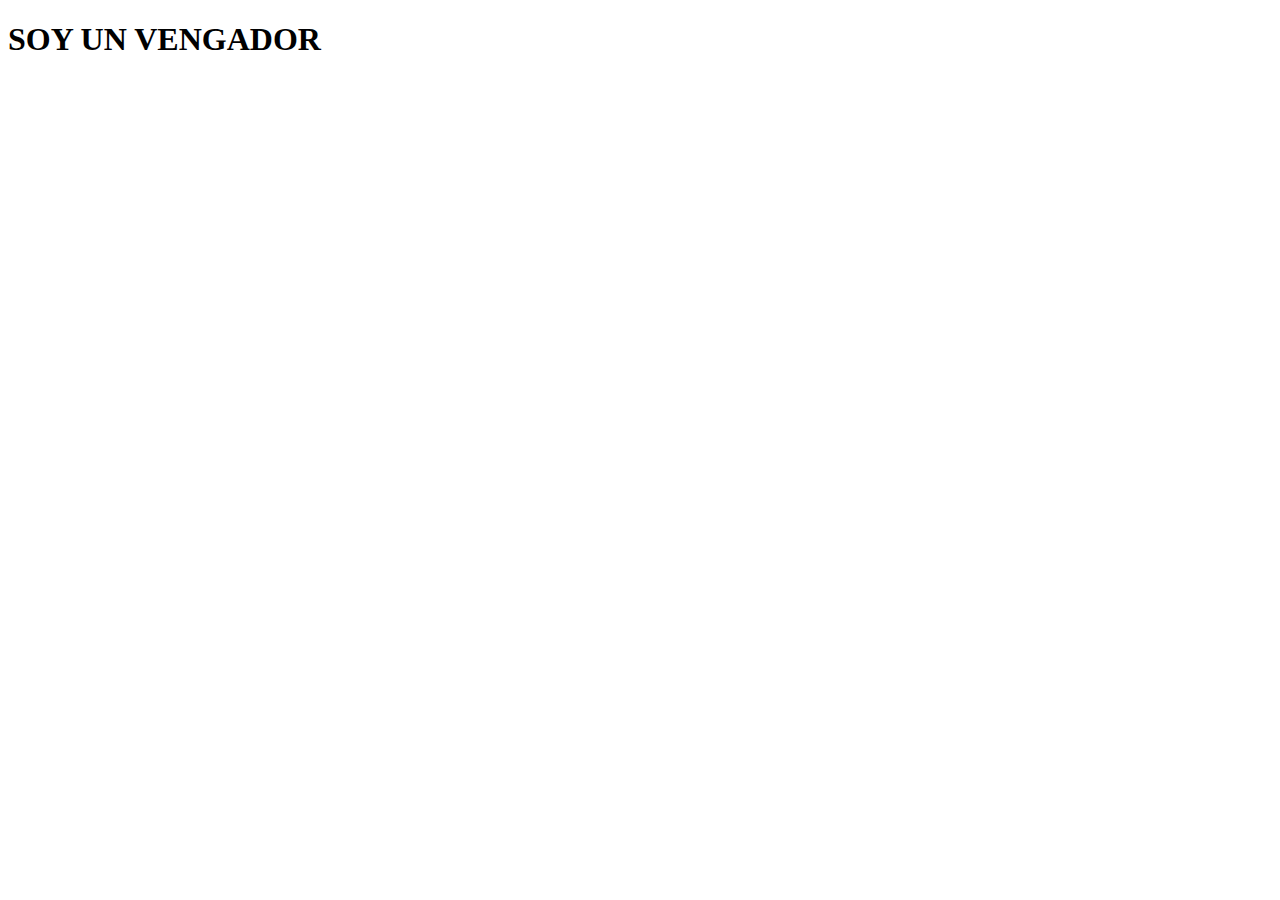
==== avengers.html @ ce4ce6f7 "Creation Avengers HTML" ====
<!DOCTYPE html>
<html lang="en">

<head>
    <meta charset="UTF-8">
    <meta http-equiv="X-UA-Compatible" content="IE=edge">
    <meta name="viewport" content="width=device-width, initial-scale=1.0">
    <title>Document</title>
</head>

<body>
    <h1>SOY UN VENGADOR</h1>
</body>

</html>
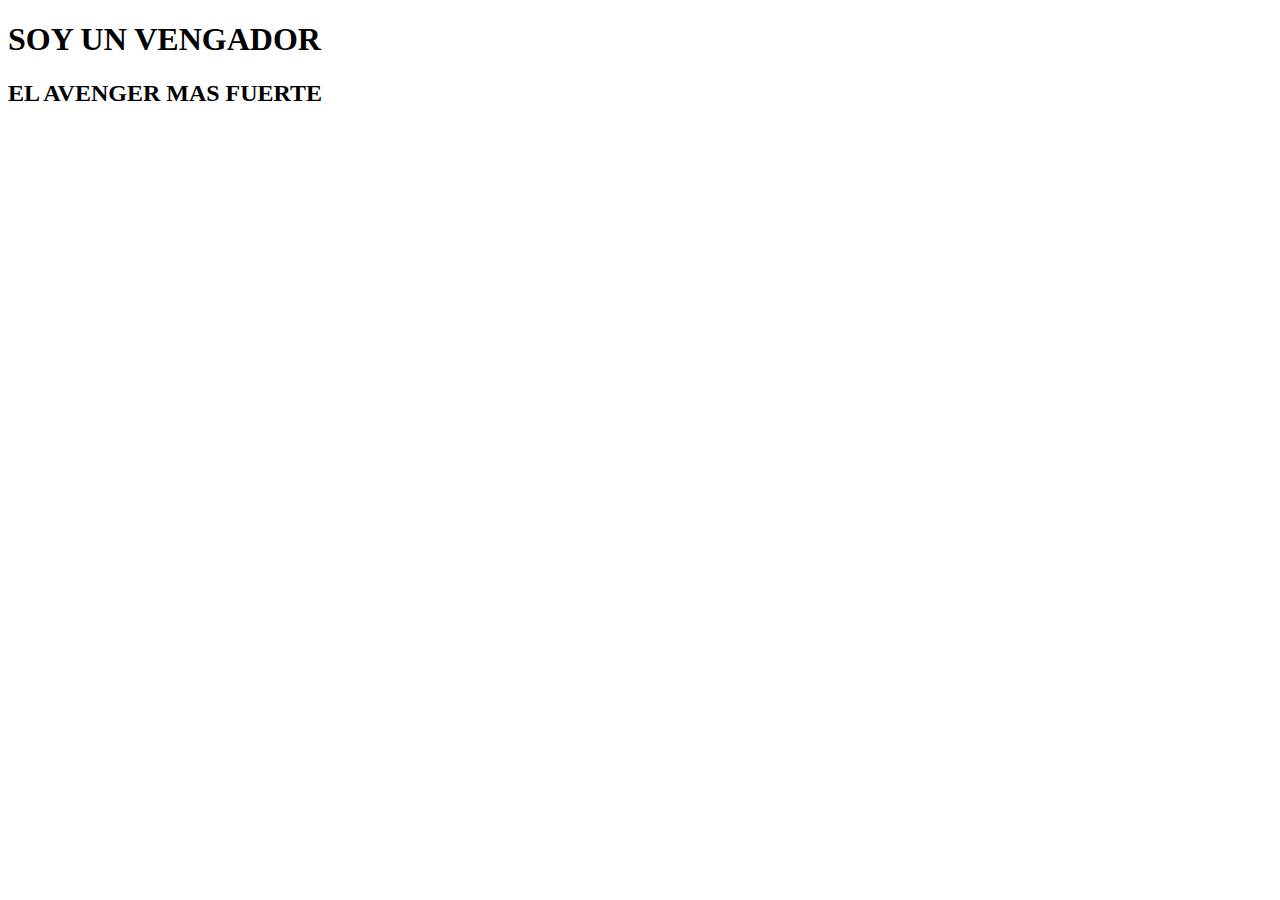
==== commit d4fbe1db: "Vengador mas fuerte Modified" ====
--- a/avengers.html
+++ b/avengers.html
@@ -10,6 +10,8 @@
 
 <body>
     <h1>SOY UN VENGADOR</h1>
+
+    <h2>EL AVENGER MAS FUERTE</h2>
 </body>
 
 </html>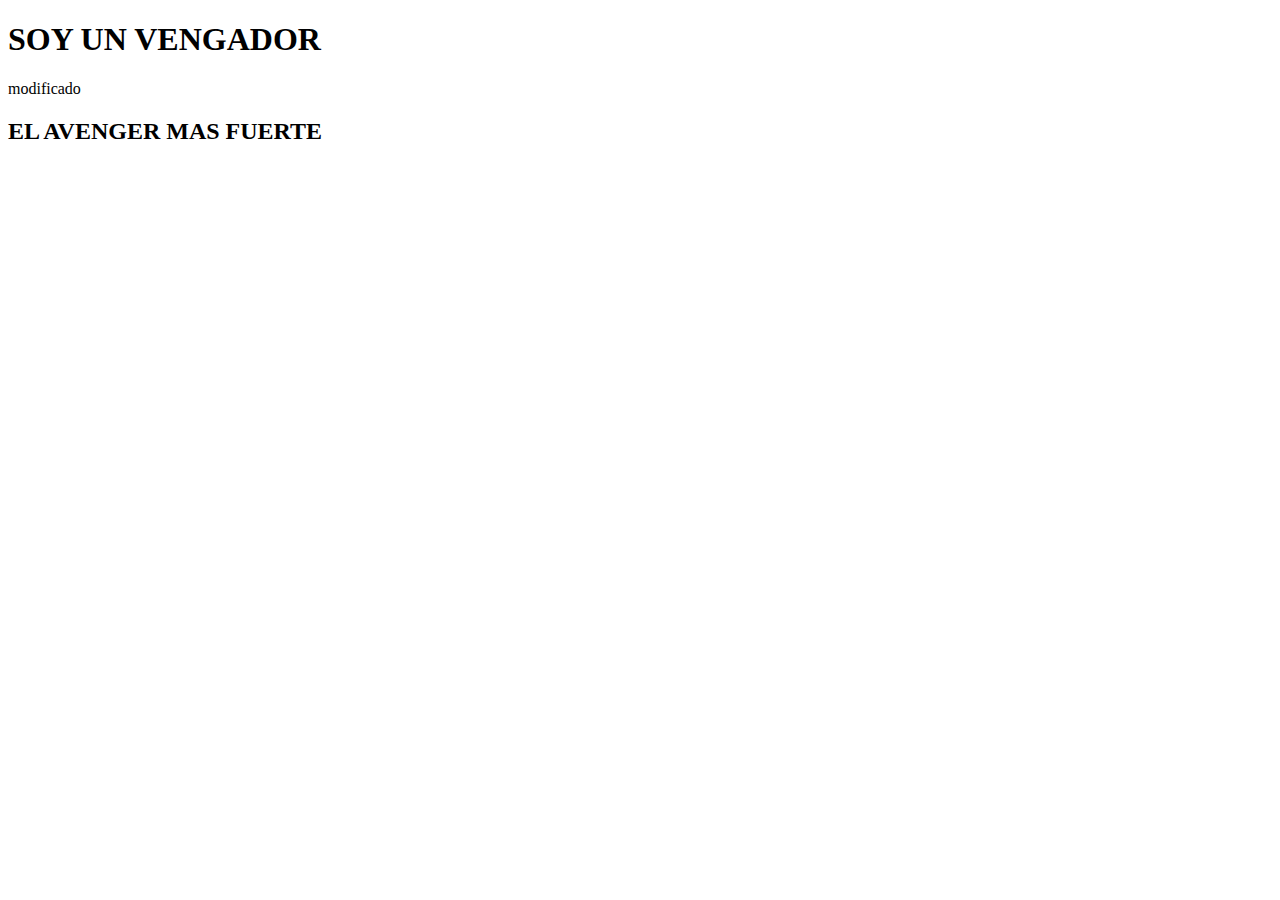
==== commit fecd5a9d: "Modified MODIFICADO" ====
--- a/avengers.html
+++ b/avengers.html
@@ -10,7 +10,7 @@
 
 <body>
     <h1>SOY UN VENGADOR</h1>
-
+    <p>modificado</p>
     <h2>EL AVENGER MAS FUERTE</h2>
 </body>
 
